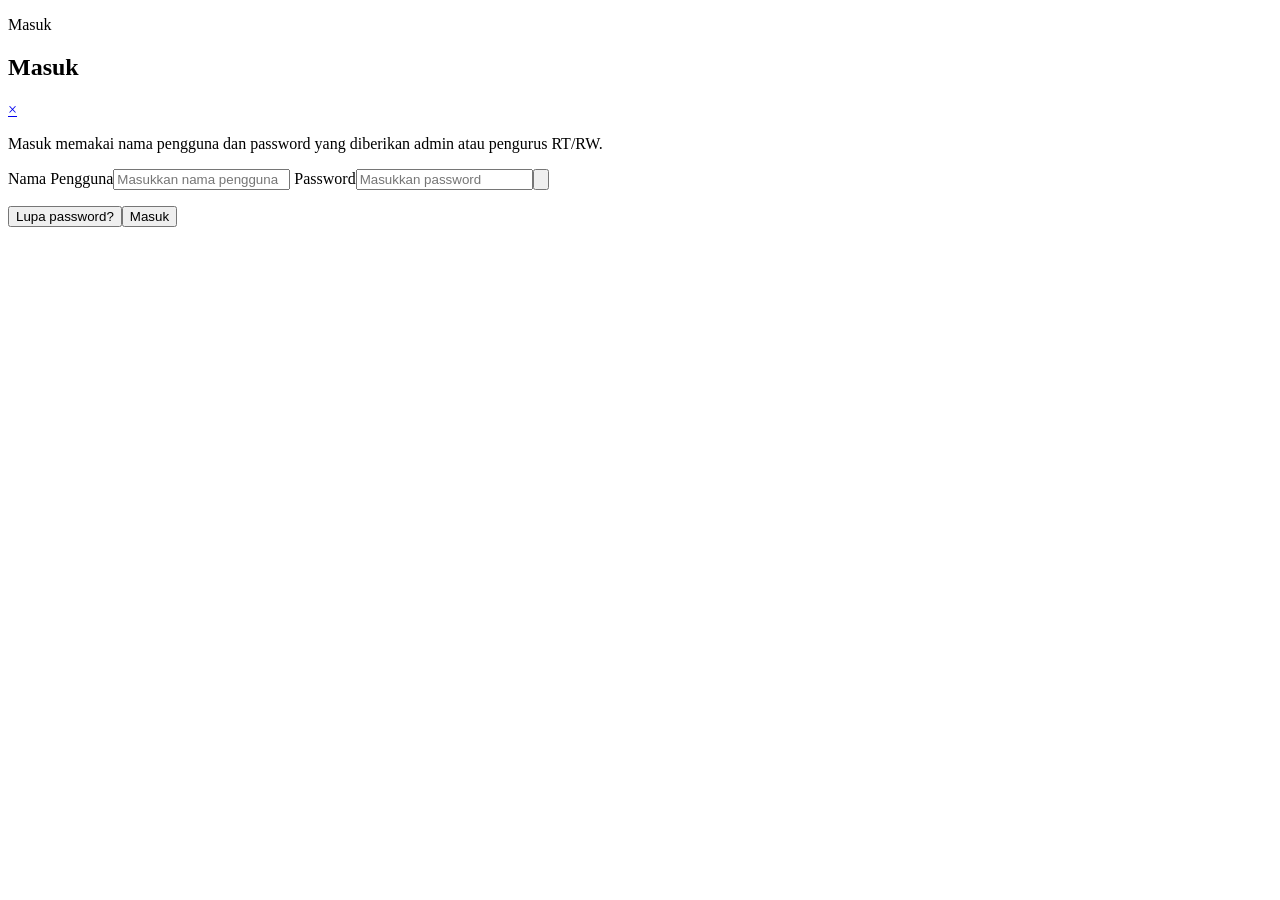
==== web/login.html @ 1719e47d "fix: hapus tombol Salin Semua Langsung dan rapikan baris tombol impor" ====
<!doctype html>
<html lang="id">
<head>
  <meta charset="utf-8">
  <meta name="viewport" content="width=device-width, initial-scale=1">
  <meta name="theme-color" content="#ededed">
  <title>Masuk | Kifayah</title>
  <link rel="stylesheet" href="/auth.css">
  <script src="/auth.js?v=20261010-12" defer></script>
</head>
<body>
  <main class="auth-shell">
    <section id="auth-panel" class="auth-card" aria-labelledby="auth-title">
      <header class="auth-heading">
        <div><p class="eyebrow">Masuk</p><h1 id="auth-title">Masuk</h1></div>
        <a class="auth-close" href="/" aria-label="Kembali ke halaman utama" title="Kembali ke halaman utama">×</a>
      </header>
      <p id="auth-description" class="auth-description">Masuk memakai nama pengguna dan password yang diberikan admin atau pengurus RT/RW.</p>
      <form id="login-form" class="auth-form">
        <label>Nama Pengguna<input name="username" autocomplete="username" required placeholder="Masukkan nama pengguna"></label>
        <label>Password<span class="password-control"><input name="password" type="password" autocomplete="current-password" required placeholder="Masukkan password"><button class="password-toggle" type="button" data-password-toggle aria-label="Tampilkan password" aria-pressed="false"><svg viewBox="0 0 24 24" aria-hidden="true"><path d="M2 12s3.5-6 10-6 10 6 10 6-3.5 6-10 6S2 12 2 12Z"/><circle cx="12" cy="12" r="3"/></svg></button></span></label>
        <p id="login-error" class="error-message" role="alert"></p>
        <div class="auth-submit-row"><button id="forgot-button" type="button">Lupa password?</button><button class="submit-button" type="submit">Masuk</button></div>
        <p id="forgot-message" class="help-message" hidden>Untuk menjaga keamanan akun, hubungi admin BSK atau pengurus RT untuk verifikasi dan reset password.</p>
      </form>
      <section id="resident-dashboard" class="resident-dashboard" hidden aria-label="Dashboard warga">
        <header class="resident-content-heading">
          <div><p class="eyebrow">Ruang Warga</p><h1>Dashboard Warga</h1><p>Halo, <strong id="dashboard-greeting"></strong>. Pilih layanan yang ingin dibuka.</p></div>
          <details class="resident-account-control">
            <summary class="resident-account-trigger" aria-label="Menu akun warga">
              <span class="resident-account-avatar" aria-hidden="true"><span class="resident-account-initial">W</span><img class="theme-profile-logo" src="/assets/bsk-logo-light.png" alt=""></span>
              <span class="resident-account-details"><strong id="dashboard-name"></strong><small>Warga &middot; <span id="dashboard-username"></span></small></span>
              <span class="resident-account-chevron" aria-hidden="true"><svg viewBox="0 0 24 24"><path d="m6 9 6 6 6-6"/></svg></span>
            </summary>
            <div class="resident-account-menu">
              <div class="resident-account-menu-copy"><strong id="dashboard-menu-name"></strong><small>Warga &middot; <span id="dashboard-menu-username"></span></small></div>
              <button id="resident-logout" class="resident-account-logout" type="button">Keluar</button>
            </div>
          </details>
        </header>
        <div class="resident-menu-list" aria-label="Menu layanan warga">
          <details class="resident-menu-group" data-resident-group="payments">
            <summary>Pembayaran Iuran</summary>
            <section class="resident-view resident-menu-content" data-resident-view="payments">
            <div class="resident-view-heading"><div><p class="eyebrow">Iuran BSK</p><h2>Pembayaran Iuran</h2></div><p>Isi sesuai nominal yang berlaku.</p></div>
            <form id="payment-form" class="payment-form">
              <label>Periode iuran<input name="period" type="month" required></label>
              <label>Nominal dibayar<input name="amount" type="number" min="1" step="1" inputmode="numeric" required placeholder="Contoh: 10000"></label>
              <label>Tanggal pembayaran<input name="paid_at" type="date" required></label>
              <label>Metode pembayaran<select name="method" required><option value="">Pilih metode</option><option>Transfer Bank</option><option>E-Wallet</option><option>Tunai</option></select></label>
              <label class="payment-proof-field">Bukti pembayaran<input name="proof" type="file" accept="image/png,image/jpeg,image/webp,application/pdf" required><span class="form-hint">JPG, PNG, WebP, atau PDF. Maksimal 5 MB.</span></label>
              <p id="payment-error" class="error-message" role="alert"></p>
              <button class="submit-button" type="submit">Kirim Bukti Pembayaran</button>
            </form>
            <div class="payment-history-heading"><h3>Riwayat Pembayaran</h3><button id="payment-refresh" class="quiet-button" type="button">Perbarui</button></div>
            <div id="payment-history" class="payment-history" aria-live="polite"><p class="form-hint">Riwayat pembayaran akan tampil di sini.</p></div>
            </section>
          </details>
          <details class="resident-menu-group" data-resident-group="program">
            <summary>Informasi Program</summary>
            <section class="resident-view resident-menu-content" data-resident-view="program">
            <p class="eyebrow">Badan Sosial Kifayah</p><h2>Informasi Program</h2>
            <div id="resident-program-info" class="resident-info-card" aria-live="polite">Memuat informasi program?</div>
            </section>
          </details>
          <details class="resident-menu-group" data-resident-group="deaths">
            <summary>Data Kematian</summary>
            <section class="resident-view resident-menu-content" data-resident-view="deaths">
            <p class="eyebrow">Arsip warga</p><h2>Data Kematian</h2>
            <div id="resident-death-list" class="resident-data-list" aria-live="polite">Memuat arsip warga?</div>
            </section>
          </details>
          <details class="resident-menu-group" data-resident-group="finances">
            <summary>Data Keuangan</summary>
            <section class="resident-view resident-menu-content" data-resident-view="finances">
            <p class="eyebrow">Laporan terbuka</p><h2>Data Keuangan</h2>
            <div id="resident-finance-summary" class="resident-finance-summary"></div>
            <div id="resident-finance-list" class="resident-data-list" aria-live="polite">Memuat laporan keuangan?</div>
            </section>
          </details>
        </div>
        <main id="resident-workspace-content" class="resident-workspace-content" aria-live="polite"></main>
      </section>
    </section>
  </main>
</body>
</html>
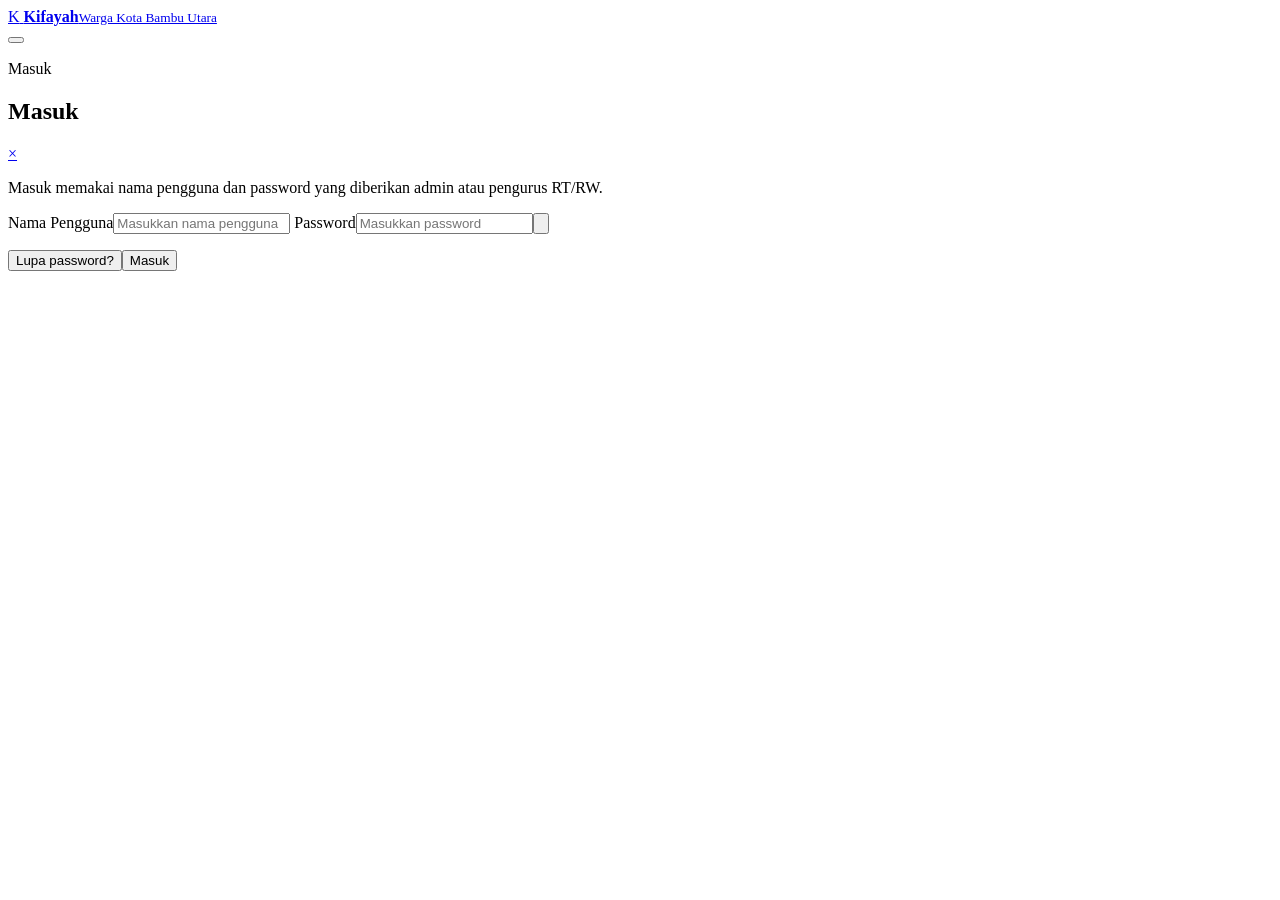
==== commit db23bed1: "feat: tombol hapus semua data dan header halaman masuk Menambahkan aksi kosongkan daftar pada dua da" ====
--- a/web/login.html
+++ b/web/login.html
@@ -5,10 +5,25 @@
   <meta name="viewport" content="width=device-width, initial-scale=1">
   <meta name="theme-color" content="#ededed">
   <title>Masuk | Kifayah</title>
-  <link rel="stylesheet" href="/auth.css">
-  <script src="/auth.js?v=20261010-12" defer></script>
+  <link rel="stylesheet" href="/auth.css?v=20261010-15">
+  <script src="/auth.js?v=20261010-15" defer></script>
 </head>
 <body>
+  <!-- HEADER: samakan dengan panel /admin agar halaman masuk tidak kosong. -->
+  <header class="auth-topbar">
+    <a class="auth-brand" href="/" aria-label="Beranda Data Kifayah">
+      <span class="auth-brand-mark" aria-hidden="true">
+        <span id="auth-brand-mark-text">K</span>
+        <img id="auth-brand-icon" alt="" hidden>
+      </span>
+      <span class="auth-brand-copy"><strong>Kifayah</strong><small id="auth-brand-area">Warga Kota Bambu Utara</small></span>
+    </a>
+    <div class="auth-topbar-right">
+      <button id="auth-theme-toggle" class="auth-icon-button" type="button" aria-label="Pilih tema" title="Pilih tema">
+        <span id="auth-theme-icon" aria-hidden="true"></span>
+      </button>
+    </div>
+  </header>
   <main class="auth-shell">
     <section id="auth-panel" class="auth-card" aria-labelledby="auth-title">
       <header class="auth-heading">
